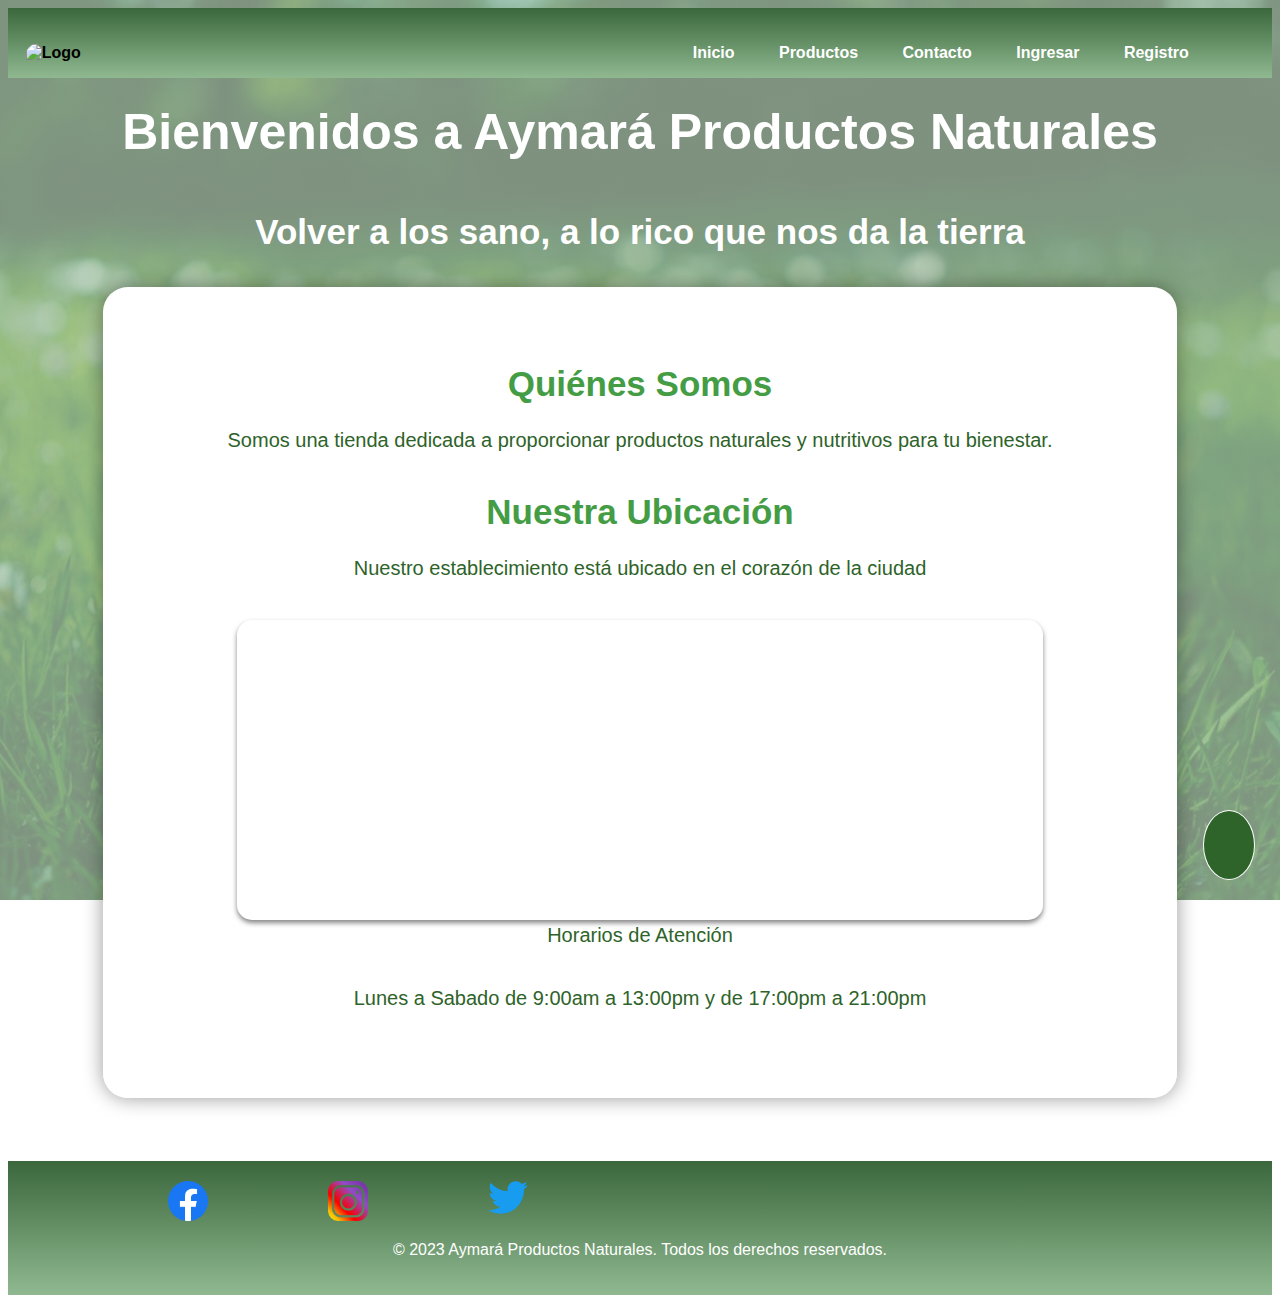
==== Frontend/index.html @ 4279451c "Merge branch 'main' of https://github.com/OrganizacionProyecto/Proyecto into andres" ====
<!DOCTYPE html>
<html lang="en">

<head>
    <meta charset="UTF-8">
    <meta name="viewport" content="width=device-width, initial-scale=1.0">
    <link rel="stylesheet" href="https://cdn.jsdelivr.net/npm/bootstrap@5.3.1/dist/css/bootstrap.min.css"
    integrity="sha256-2TnSHycBDAm2wpZmgdi0z81kykGPJAkiUY+Wf97RbvY=" crossorigin="anonymous">
   
    <link rel="stylesheet" href="style.css">
    <link rel="shortcut icon" href="Logos/icono1.ico" type="image/x-icon">
    <title>Aymara</title>
</head>

<body>

    <div class="container-boton">
        <a href="https://wa.me/+5493512740236?text=Envianos%20tu%20consulta%20php" target="_blank">
            <img class="boton" src="imag_contacto/wsp.png" alt="">
        </a>
    </div>

    <header class="header">
        <nav class="nav">
            <div  class="logo_nav">
                <img src="logos/logoaymara.png" alt="Logo">
            </div>
                <ul>
                    <li><a class="a" href="index.html">Inicio</a></li>
                    <li><a class="a" href="productos.html">Productos</a></li>
                    <li><a class="a" href="contacto.html">Contacto</a></li>
                    <li><a class="a" href="ingresar.html">Ingresar</a></li>
                    <li><a class="a" href="registro.html">Registro</a></li>
                </ul>
        </nav>
    </header>

    <div class="jumbotron text-center">
        <h1>Bienvenidos a Aymará Productos Naturales</h1>
        <p>Volver a los sano, a lo rico que nos da la tierra</p>
    </div>



    <section class="mapa">
        <section id="quienes-somos" class="container text-center">
            <h2 class="titulo-principal">Quiénes Somos</h2>
            <p>Somos una tienda dedicada a proporcionar productos naturales y nutritivos para tu bienestar.</p>
        </section>
        <h3 class="titulo-principal">Nuestra Ubicación</h3>
        <p>Nuestro establecimiento está ubicado en el corazón de la ciudad</p>
        <div class="mapa-contenido">
            <iframe src="https://www.google.com/maps/embed?pb=!1m18!1m12!1m3!1d3420.30009316708!2d-64.10109702368524!3d-30.990008474461145!2m3!1f0!2f0!3f0!3m2!1i1024!2i768!4f13.1!3m3!1m2!1s0x943263a047bd9207%3A0x6226527e2835ed11!2sAymar%C3%A1%20Productos%20Naturales%20Dietetica!5e0!3m2!1ses-419!2sar!4v1694476357493!5m2!1ses-419!2sar" width="100" height="300" style="border:0;" allowfullscreen="" aria-hidden="false" tabindex="0"></iframe>
        </div>
        <p>Horarios de Atención</p>
        <p>Lunes a Sabado de 9:00am a 13:00pm y de 17:00pm a 21:00pm</p>
    </section>

        <footer class="footer text-center">
            <div id="contacto" class="container text-center">
                <div class="social">
                    <a href="mailto:productos_aymara@hotmail.com" target="Correo"><img src="imag_contacto/correo.png" alt=""></a>
                    <a href="https://www.facebook.com/Aymara.Productos.Naturales" target="Facebook"><img src="Imag_contacto/Face.webp" alt=""></a>
                    <a href="https://www.instagram.com/aymara_p_naturales/" target="Instagram"><img src="Imag_contacto/inst.png" alt=""></a>
                    <a href="https://twitter.com/Aymara_P_N" target="Twitter"><img src="Imag_contacto/tw.png" alt=""></a>
                </div>
            </div>

    
        <p>&copy; 2023 Aymará Productos Naturales. Todos los derechos reservados. </p>
    </footer>
    <script src="https://cdn.jsdelivr.net/npm/bootstrap@5.3.1/dist/js/bootstrap.min.js"
    integrity="sha256-gOQJIa9+K/XdfAuBkg2ONAdw5EnQbokw/s2b8BqsRFg=" crossorigin="anonymous"></script>
    <script src="/eventos.js"></script>
</body>
</html>
---- Frontend/style.css ----
body {
  font-family: Arial, sans-serif;
  background-image: linear-gradient(
      rgba(169, 194, 170, 0.75),
      rgba(169, 194, 170, 0.75)
    ),
    url("fondo.jpeg");
  background-size: cover;
  background-repeat: no-repeat;
  background-position: center;
  background-attachment: fixed;
}

.logo_nav {
  padding: 5px;
  display: inline-block;
  position: relative;
  overflow: hidden;
  border-top-left-radius: 80px;
  border-top-right-radius: 80px;
}

.nav {
  display: flex;
  align-items: center;
  justify-content: space-between;
  padding-top: 20px;
  padding-left: 1%;
  padding-right: 5%;
  font-weight: bold;
}
.nav h1 {
  color: #fff;
  font-size: 45px;
}
.nav ul li {
  display: inline-block;
  padding: 0px 20px;
}
.a {
  color: #fff;
  text-decoration: none;
}
.a:hover {
  color: rgb(4, 31, 13);
}

.header {
  background-color: rgb(68, 157, 68);
  background-size: cover;
  background-image: linear-gradient(
    rgba(56, 85, 57, 0.75),
    rgba(169, 194, 170, 0.75)
  );
}
.jumbotron h1 {
  font-size: 50px;
  color: rgb(255, 255, 255);
  font-weight: 600;
  text-align: center;
  margin-top: 2%;
}

.jumbotron p {
  font-size: 35px;
  color: rgb(255, 255, 255);
  font-weight: 600;
  text-align: center;
  margin-top: 4%;
}

.jumbotron h2 {
  font-size: 50px;
}

.titulo-principal {
  font-size: 35px;
  color: rgb(68, 157, 68);
  font-weight: 600;
  margin-bottom: 25px;
  text-align: center;
}

.h2 {
  font-size: 1.5rem;
}

.mapa {
  height: 75%;
  width: 85%;
  padding: 3em 0;
  margin: auto;
  margin-top: 25px;
  border-radius: 25px;
  box-shadow: 0 0 20px rgba(0, 0, 0, 0.4);
  background: linear-gradient(#ffffff, #ffffff);
}

.mapa p {
  margin: 0 0 2em;
  text-align: center;
  color: #2e6329;
  font-size: 20px;
}

div > iframe {
  width: 100%;
  border-radius: 15px;
  box-shadow: 0px 3px 5px rgba(15, 15, 15, 0.5);
}

.mapa-contenido {
  width: 75%;
  max-width: 1000px;
  min-width: 320px;
  margin: auto;
}
.product-image-container {
  display: inline-block;
  position: relative;
  overflow: hidden;
  border-radius: 20%;
}

.titulo_prod {
  font-size: 35px;
  color: rgb(255, 255, 255);
  font-weight: 600;
  margin-bottom: 25px;
  text-align: center;
  margin-top: 5%;
}
.prod {
  font-size: 30px;
  color: rgb(255, 255, 255);
  margin-bottom: 25px;
  text-align: center;
}
.prod_p {
  font-size: 20px;
  color: rgb(4, 31, 13);
  margin-bottom: 25px;
  text-align: center;
}

.imagen {
  max-width: 100%;
  max-height: 100%;
  width: auto;
  height: auto;
  transition: transform 1.5s ease;
}

.product-image-container:hover .imagen {
  transform: scale(1.2);
}

.footer {
  text-align: center;
  margin-left: 0px;
  margin-right: 0%;
  margin-top: 5%;
  color: #fff;
  padding: 20px 0;
  background-color: rgb(68, 157, 68);
  background-size: cover;
  background-image: linear-gradient(
    rgba(56, 85, 57, 0.75),
    rgba(169, 194, 170, 0.75)
  );
}

.container-contacto {
  display: flex;
  background-color: #fff;
  height: 70%;
  width: 85%;
  box-shadow: 0 0 20px rgba(0, 0, 0, 0.4);
  margin: auto;
  margin-top: 150px;
  border-radius: 25px;
}

.form {
  padding: 3.5em 4em;
  width: 50%;
  display: flex;
  flex-direction: column;
}

.form2 {
  padding: 4em 7em;
  width: 50%;
  display: flex;
  flex-direction: column;
}

.form h3 {
  font-size: 45px;
  color: rgb(68, 157, 68);
  font-weight: 600;
  margin-bottom: 25px;
  text-align: center;
}

.form p {
  margin: 0 0 0;
  text-align: center;
  color: #2e6329;
  font-size: 20px;
}

.numero_tel {
  font-size: 50px;
  color: rgb(68, 157, 68);
  font-weight: 600;
  margin-bottom: 50px;
  text-align: center;
}

.label {
  font-size: 15px;
  color: rgb(4, 31, 13);
  margin-bottom: 15px;
}

.box {
  border: 0;
  background-color: #dfdfdf;
  padding: 6px;
  border-radius: 25px;
  margin-bottom: 25px;
  outline-color: #449d44;
  width: 350px;
}

.submit {
  background-color: rgb(68, 157, 68);
  border: 0;
  padding: 8px;
  color: #fff;
  font-size: 15px;
  border-radius: 25px;
  width: 350px;
  margin-top: 10px;
  
}

.info {
  margin-top: 92%;
  flex-direction: column;
}

.social {
  display: flex;
  margin-left: 40px;
}

.social img {
  width: 40px;
  margin-right: 120px;
}

.container-boton {
  background-color: #2e6329;
  border: 1px solid #fff;
  position: fixed;
  z-index: 999;
  border-radius: 50%;
  bottom: 20px;
  right: 25px;
  padding: 25px;
  transition: ease 0.3s;
  animation: efecto 1.2s infinite;
}

.container-boton:hover {
  transform: scale(1.1);
  transition: 0.3s;
}

.boton {
  width: 50px;
  transition: ease 1s;
}
/* ESTILO DEL FORMULARIO DE LOGIN*/
.container-ingresar {
  display: flex;
  background-color: #fff;
  height: 65%;
  width: 85%;
  box-shadow: 0 0 20px rgba(0, 0, 0, 0.4);
  margin: auto;
  margin-top: 75px;
  justify-content: space-around;
  align-items: center;
  border-radius: 25px;
}

.container-ingresar_formulario {
  min-width: 400px;
}

.registerLink,
.loginLink {
  align-self: flex-end;
}

.container-ingresar h3 {
  font-size: 45px;
  color: rgb(68, 157, 68);
  font-weight: 600;
  margin-bottom: 25px;
  text-align: center;
}

.formLogin {
  padding: 3.5em 2em;
  display: flex;
  flex-direction: column;
  text-align: center;
}

.registroForm {
  padding: 3.5em 2em;
  display: flex;
  flex-direction: column;
  text-align: center;
}

.box-ingresar {
  border: 0;
  background-color: #dfdfdf;
  padding: 4px;
  border-radius: 10px;
  margin-bottom: 10px;
  outline-color: #449d44;
}

.submit-ingresar {
  background-color: rgb(68, 157, 68);
  border: 0;
  padding: 4px;
  color: #fff;
  font-size: 15px;
  border-radius: 25px;
  margin-top: 10px;
  
}
.formLogin p {
  margin: 0 0 0;
  text-align: center;
  color: #2e6329;
  font-size: 20px;
}
.registroForm p {
  margin: 0 0 0;
  text-align: center;
  color: #2e6329;
  font-size: 20px;
}


@media screen and (max-width: 1024px) {
  .container-ingresar {
    height: auto;
    flex-direction: column;
  }

  .container-ingresar_formulario {
    min-width: auto;
  }
  .container-contacto{
    height: auto;
    flex-direction: column;
  }
  .container-contacto_formulario {
    min-width: auto;
  }

  .form,
  .form2,
  .registroForm,
  .formLogin {
    padding: 2em 1em;
  }
}      
@keyframes efecto {
  0% {
    box-shadow: 0 0 0 0 rgba(0, 0, 0, 0.85);
  }
  100% {
    box-shadow: 0 0 0 25px rgba(0, 0, 0, 0);
  }
}
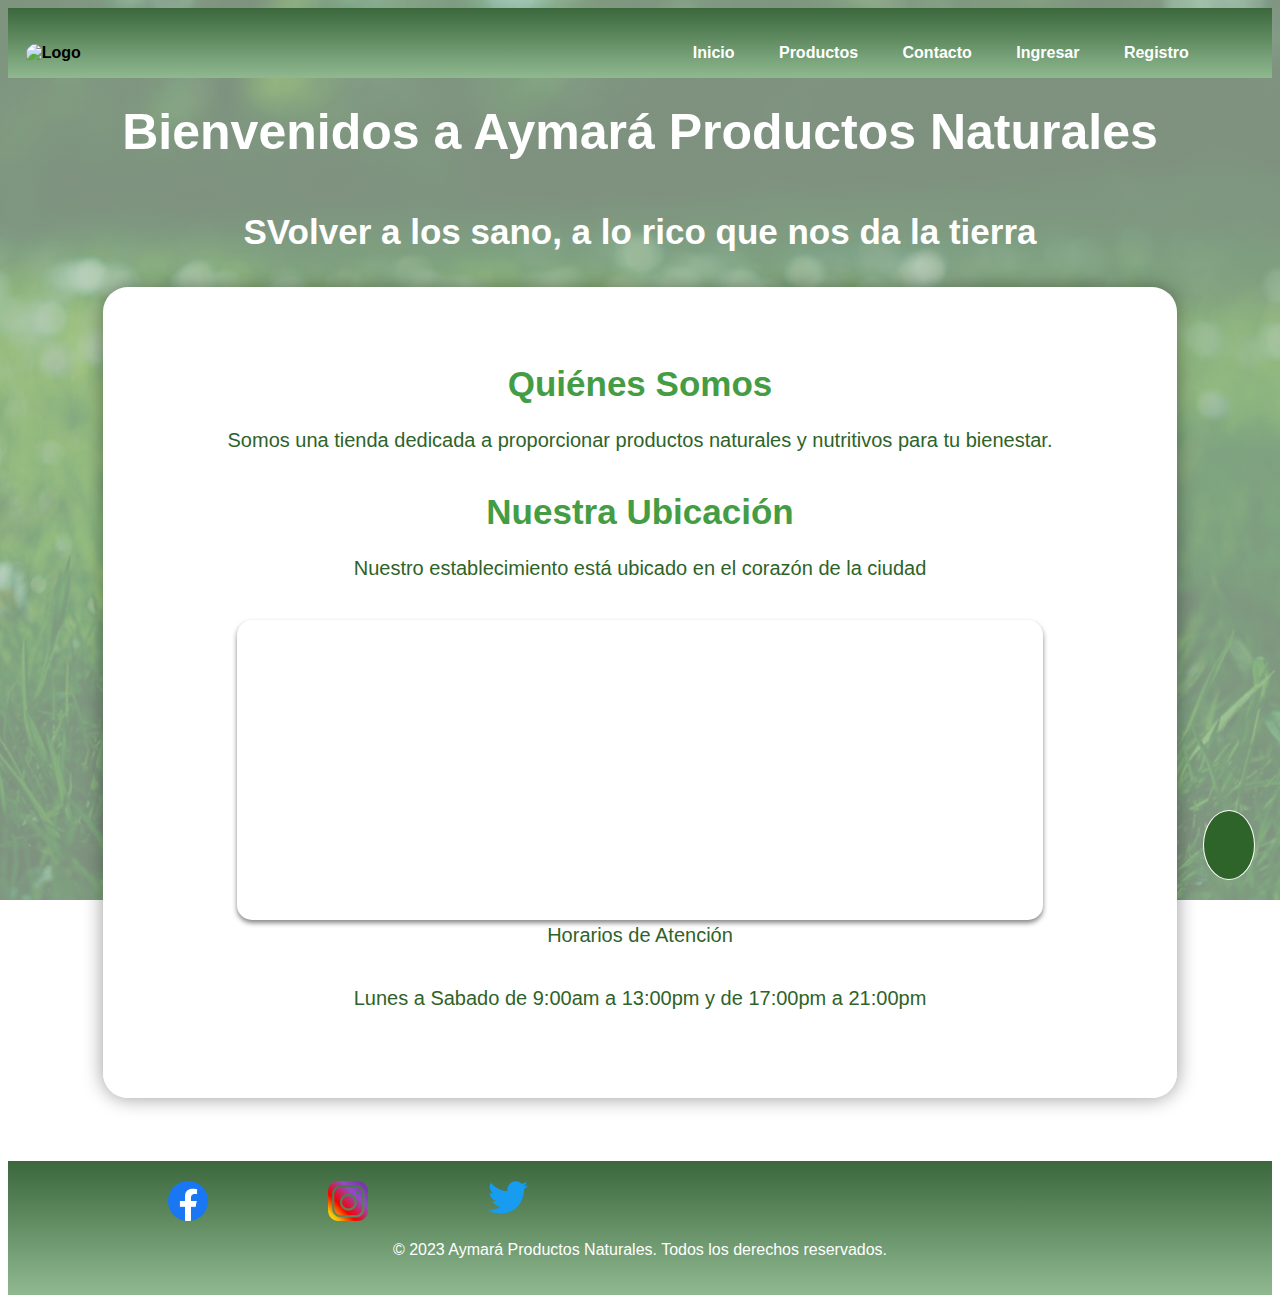
==== commit fea2451d: "correccion" ====
--- a/Frontend/index.html
+++ b/Frontend/index.html
@@ -23,7 +23,7 @@
     <header class="header">
         <nav class="nav">
             <div  class="logo_nav">
-                <img src="logos/logoaymara.png" alt="Logo">
+                <img src="logos/logoaymara.png"  alt="Logo">
             </div>
                 <ul>
                     <li><a class="a" href="index.html">Inicio</a></li>
@@ -37,7 +37,7 @@
 
     <div class="jumbotron text-center">
         <h1>Bienvenidos a Aymará Productos Naturales</h1>
-        <p>Volver a los sano, a lo rico que nos da la tierra</p>
+        <p> SVolver a los sano, a lo rico que nos da la tierra </p>
     </div>
 
 
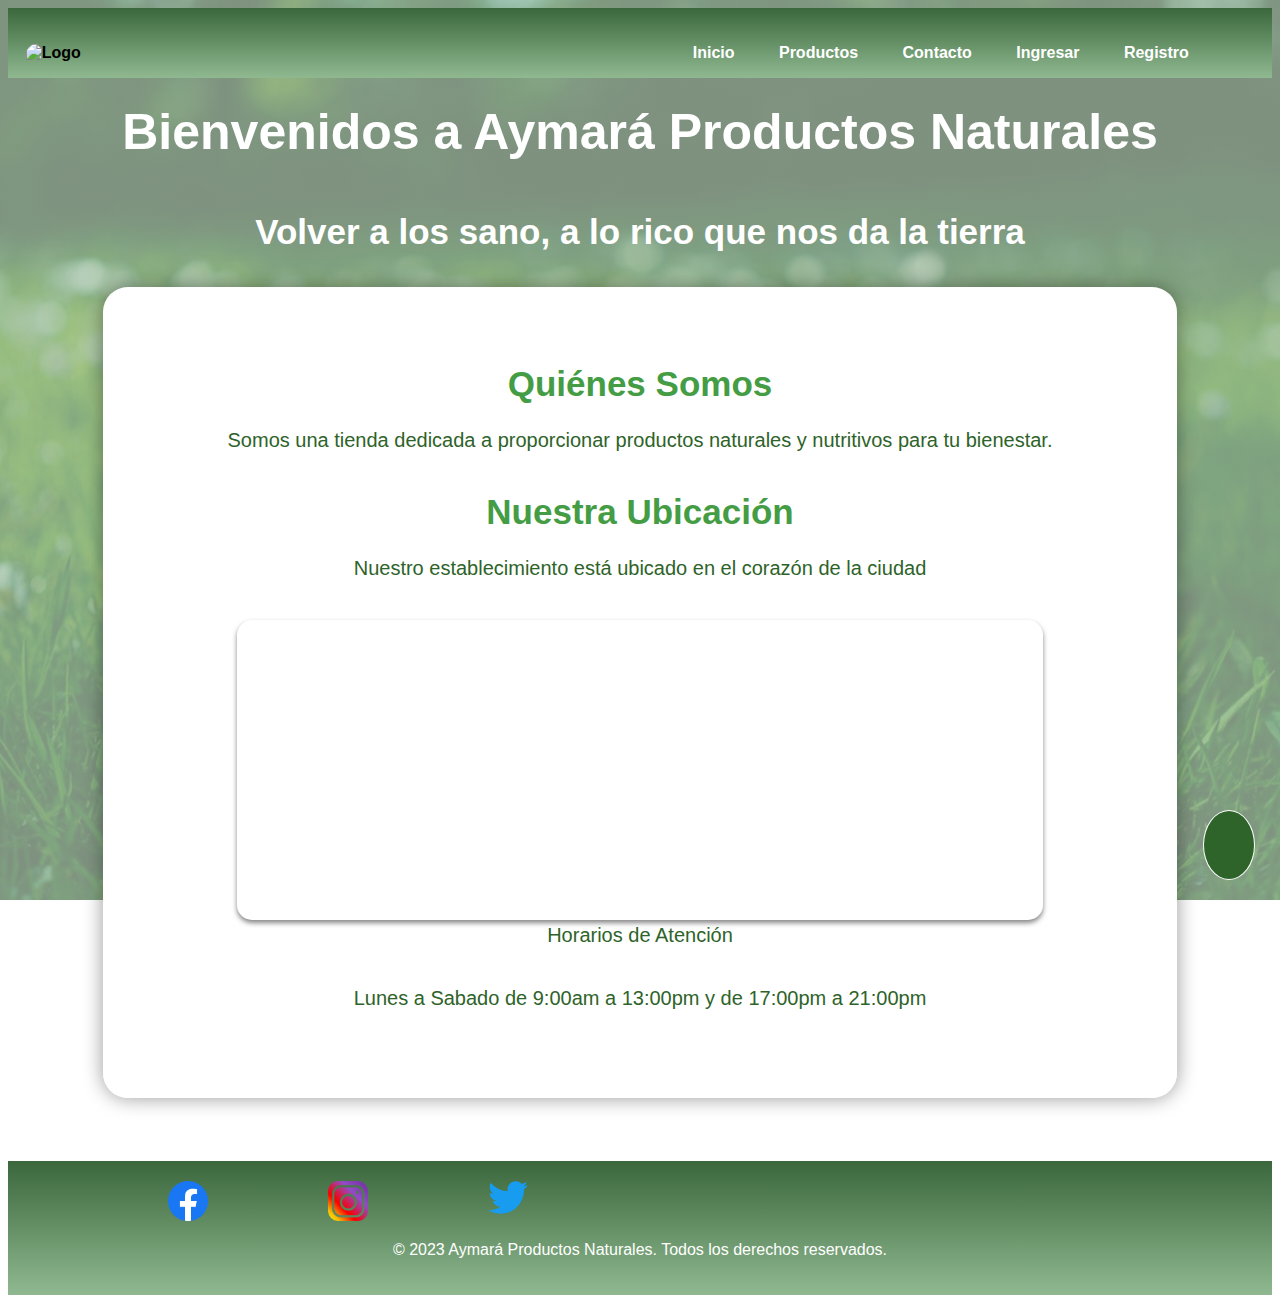
==== commit b7c388b9: "correcion" ====
--- a/Frontend/index.html
+++ b/Frontend/index.html
@@ -37,7 +37,7 @@
 
     <div class="jumbotron text-center">
         <h1>Bienvenidos a Aymará Productos Naturales</h1>
-        <p> SVolver a los sano, a lo rico que nos da la tierra </p>
+        <p>Volver a los sano, a lo rico que nos da la tierra</p>
     </div>
 
 
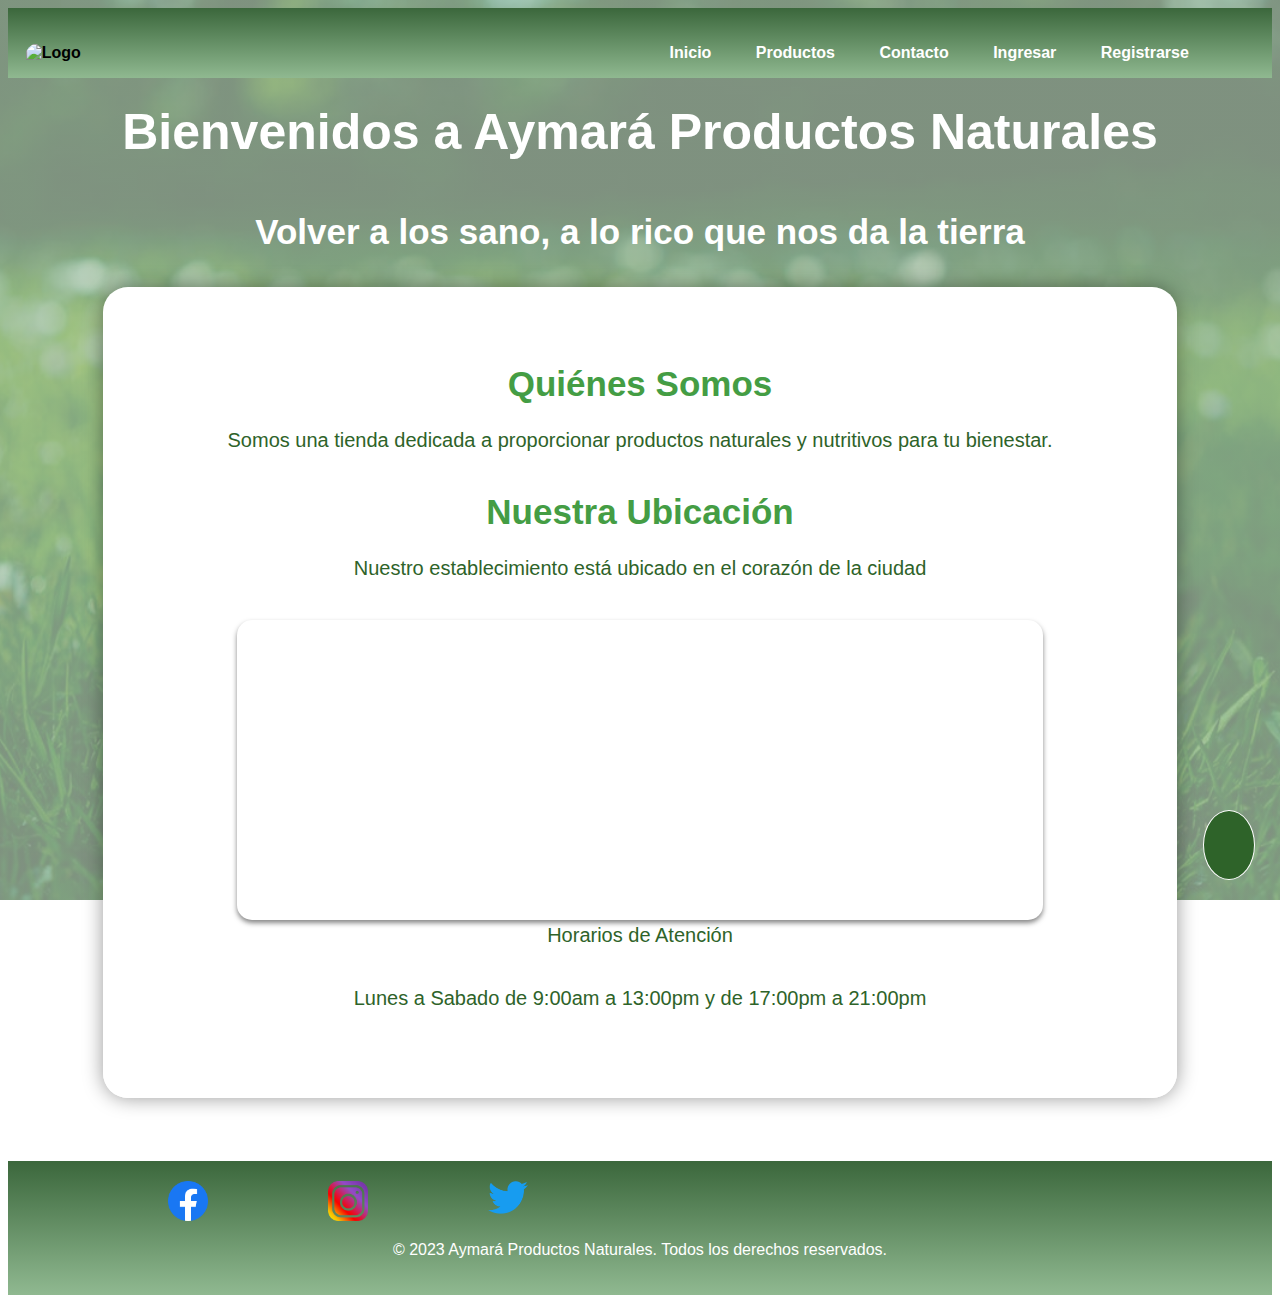
==== commit 14175c33: "actualizacion" ====
--- a/Frontend/index.html
+++ b/Frontend/index.html
@@ -23,14 +23,14 @@
     <header class="header">
         <nav class="nav">
             <div  class="logo_nav">
-                <img src="logos/logoaymara.png"  alt="Logo">
+                <img src="logos/logoaymara.png" alt="Logo">
             </div>
                 <ul>
                     <li><a class="a" href="index.html">Inicio</a></li>
                     <li><a class="a" href="productos.html">Productos</a></li>
                     <li><a class="a" href="contacto.html">Contacto</a></li>
                     <li><a class="a" href="ingresar.html">Ingresar</a></li>
-                    <li><a class="a" href="registro.html">Registro</a></li>
+                    <li><a class="a" href="Registrarse.html">Registrarse</a></li>
                 </ul>
         </nav>
     </header>
--- a/Frontend/style.css
+++ b/Frontend/style.css
@@ -288,7 +288,7 @@
   display: flex;
   background-color: #fff;
   height: 65%;
-  width: 85%;
+  width: 40%;
   box-shadow: 0 0 20px rgba(0, 0, 0, 0.4);
   margin: auto;
   margin-top: 75px;
@@ -394,5 +394,27 @@
   }
 }
 
-
-
+.contenedor34 {
+  
+  border: 0px solid #000; /* Borde de 1 píxel, puedes ajustar el color y el grosor */
+  overflow: hidden; /* Recorta la imagen que se desborda del cuadro */
+  max-width: 100%;
+  height: auto;
+}
+
+.imagen34 {
+  width: 100%;
+  height: 100%;
+  object-fit: cover; /* Ajusta la imagen al tamaño del cuadro sin distorsionarla */
+ 
+  
+}
+
+
+.form {
+  display: flex;
+  justify-content: center;
+  align-items: center;
+
+}
+
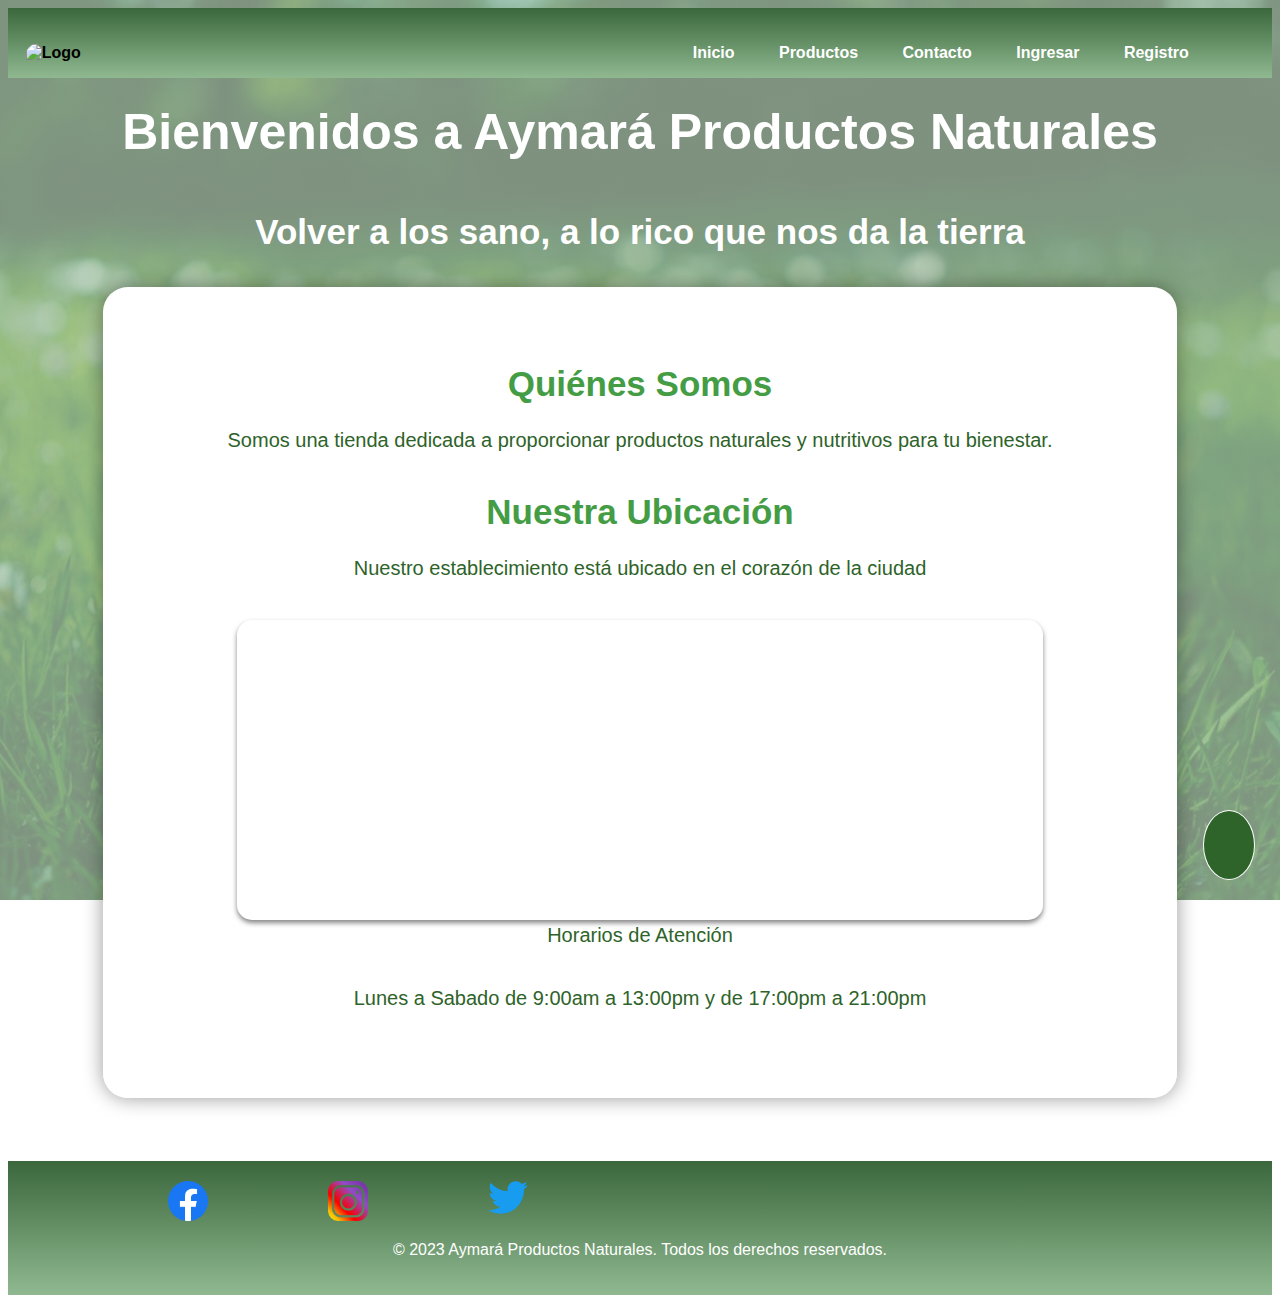
==== commit 03eaaf3f: "cambio" ====
--- a/Frontend/index.html
+++ b/Frontend/index.html
@@ -23,21 +23,21 @@
     <header class="header">
         <nav class="nav">
             <div  class="logo_nav">
-                <img src="logos/logoaymara.png" alt="Logo">
+                <img src="logos/logoaymara.png"  alt="Logo">
             </div>
                 <ul>
                     <li><a class="a" href="index.html">Inicio</a></li>
                     <li><a class="a" href="productos.html">Productos</a></li>
                     <li><a class="a" href="contacto.html">Contacto</a></li>
                     <li><a class="a" href="ingresar.html">Ingresar</a></li>
-                    <li><a class="a" href="Registrarse.html">Registrarse</a></li>
+                    <li><a class="a" href="registro.html">Registro</a></li>
                 </ul>
         </nav>
     </header>
 
     <div class="jumbotron text-center">
         <h1>Bienvenidos a Aymará Productos Naturales</h1>
-        <p>Volver a los sano, a lo rico que nos da la tierra</p>
+        <p> Volver a los sano, a lo rico que nos da la tierra</p>
     </div>
 
 
